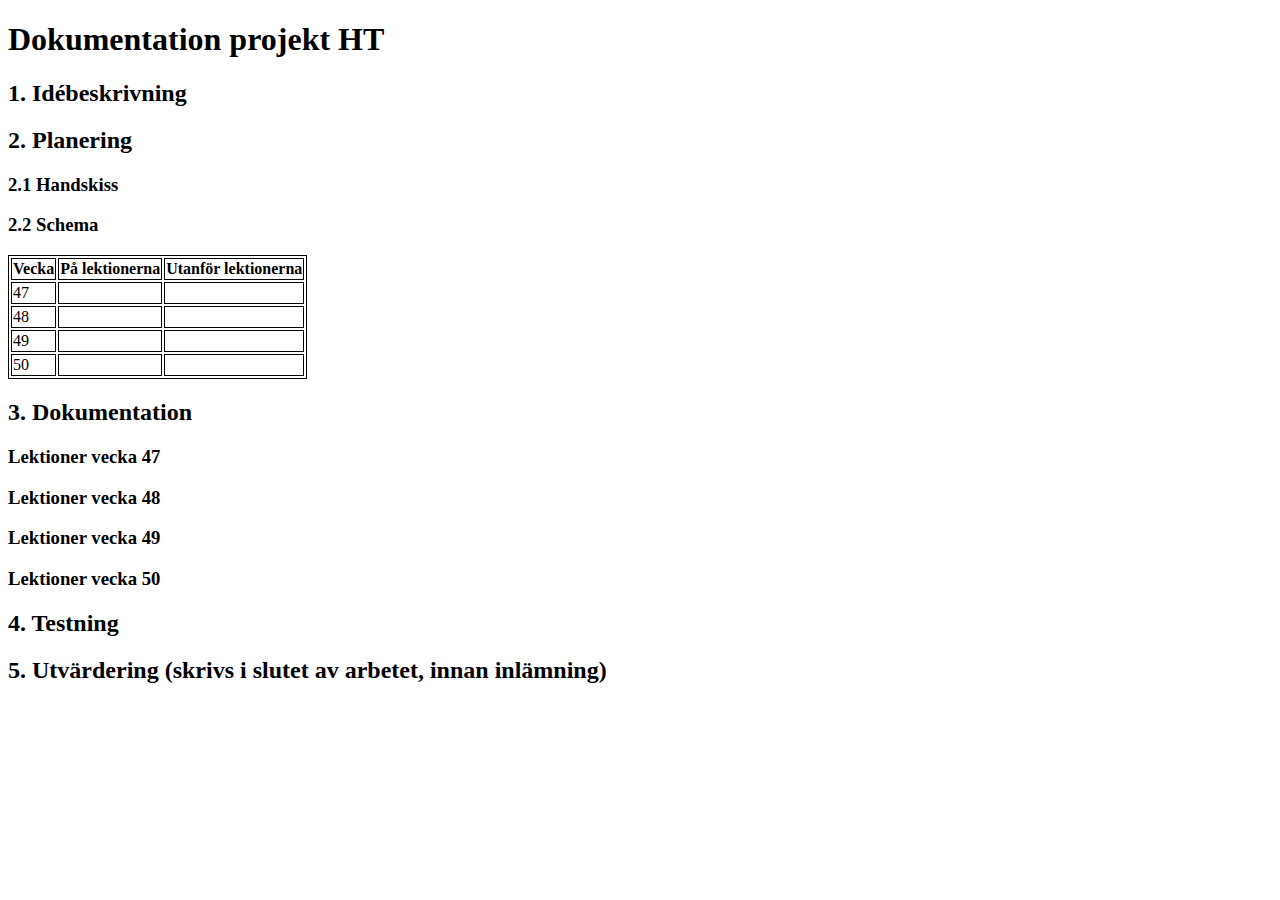
==== misc/dokumentation.html @ 234d7f57 "Gjorde en skiss samt började lägga in bilder och text i html dokumentet. Ska börja med lite css näst" ====
<!-- Se den kommenterade texten i detta html-dokument för att se exempel och förklaringar på hur dokumentationen ska vara uppbyggd. -->

<!-- Länka till detta planeringsdokument i footern till din hemsida. -->

<!DOCTYPE html>
<html lang="en">
<head>
    <meta charset="UTF-8">
    <meta name="viewport" content="width=device-width, initial-scale=1.0">
    <meta http-equiv="X-UA-Compatible" content="ie=edge">
    <title>Dokumentation projekt HT</title>

    <style>
        table, td, th {
            border: 1px solid black
        }
    </style>

</head>
<body>

    <h1>Dokumentation projekt HT</h1>

    <h2>1. Idébeskrivning</h2>
    <!-- Vad ska du göra? Vilken är din målgrupp? Om du utvecklar en tidigare sida; Vad ska du förändra/utveckla? -->

    <h2>2. Planering</h2>

    <h3>2.1 Handskiss</h3>
    <!-- Här lägger du en bild på din handskiss av layouten. Viktigt att du beskriver vilka boxelement som ska användas. Visa även hur du tänker med ditt grid (Hur många kolumner?) -->

    <h3>2.2 Schema</h3>
    <!-- Vad ska du göra när? Inte för detaljerat. -->

    <table>
        <tr>
            <th>Vecka</th><th>På lektionerna</th><th>Utanför lektionerna</th>
        </tr>

        <tr>
            <td>47</td>
            <td>
            <!-- Vad görs på lektionerna vecka 47? -->
            </td>
            <td>
            <!-- Vad görs utanför lektionerna vecka 47? -->
            </td>
        </tr>

        <tr>          
            <td>48</td>
            <td>
            <!-- Vad görs på lektionerna vecka 48? -->
            </td>
            <td>
            <!-- Vad görs utanför lektionerna vecka 48? -->
            </td>
        </tr>

        <tr>          
            <td>49</td>
            <td>
            <!-- Vad görs på lektionerna vecka 49? -->
            </td>
            <td>
            <!-- Vad görs utanför lektionerna vecka 49? -->
            </td>
        </tr>

        <tr>           
            <td>50</td>
            <td>
            <!-- Vad görs på lektionen vecka 50? -->
            </td>
            <td>
            <!-- Vad görs utanför lektionen vecka 50? -->
            </td>
        </tr>

    </table>


    <h2>3. Dokumentation</h2>
    <!-- Här skriver du efter varje lektion. Vad har jag gjort? Vad gick bra? Vad gick mindre bra? Vad ska jag tänka på till nästa gång? -->

    <h3>Lektioner vecka 47</h3>
    <!-- Fyll på med dokumentation här. --> 

    <h3>Lektioner vecka 48</h3>
    <!-- Fyll på med dokumentation här. -->

    <h3>Lektioner vecka 49</h3>
    <!-- Fyll på med dokumentation här. -->

    <h3>Lektioner vecka 50</h3>
    <!-- Fyll på med dokumentation här. -->


    <h2>4. Testning</h2>
    <!-- Testa i Chrome + Firefox eller Safari (på både dator och mobil). Skiljer sig resultatet? Har du behövt anpassa ditt kod/innehåll efter de olika webbläsarna? Hur gick valideringen? Vad säger contrastchecker.com om text/bakgrundsfärg? -->

    <h2>5. Utvärdering (skrivs i slutet av arbetet, innan inlämning)</h2>
    <!-- Ex: Vad gick bra/mindre bra? (i arbetet/din förmåga).
    Nyanserat: "hur hade det blivit om jag istället hade...?"
    Konkreta förbättringsförslag i produkt + process. -->

</body>
</html>
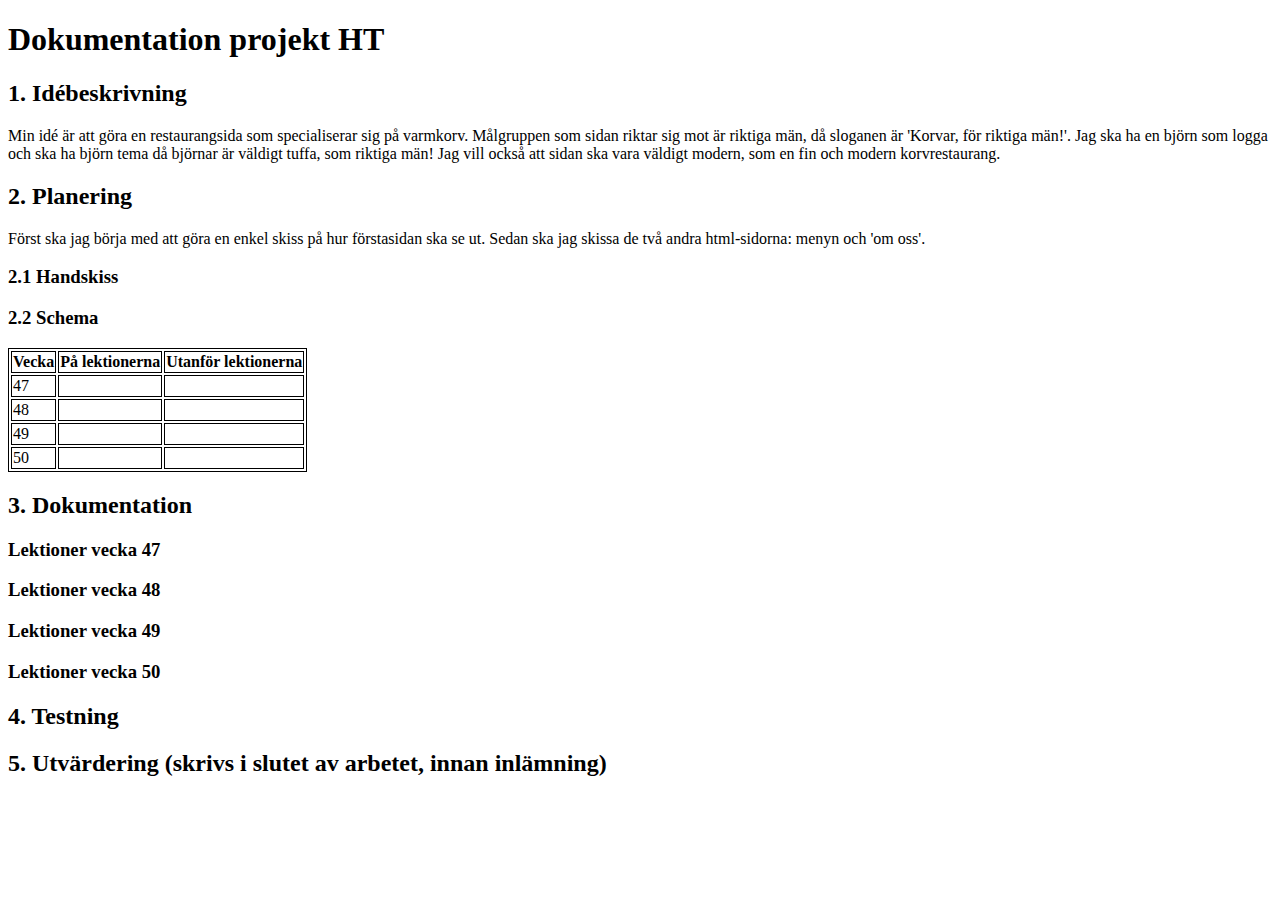
==== commit a26849b8: "Idag blev jag färdig med min sida" ====
--- a/misc/dokumentation.html
+++ b/misc/dokumentation.html
@@ -21,10 +21,11 @@
 
     <h1>Dokumentation projekt HT</h1>
 
-    <h2>1. Idébeskrivning</h2>
+    <h2>1. Idébeskrivning</h2> 
     <!-- Vad ska du göra? Vilken är din målgrupp? Om du utvecklar en tidigare sida; Vad ska du förändra/utveckla? -->
-
+    Min idé är att göra en restaurangsida som specialiserar sig på varmkorv. Målgruppen som sidan riktar sig mot är riktiga män, då sloganen är 'Korvar, för riktiga män!'. Jag ska ha en björn som logga och ska ha björn tema då björnar är väldigt tuffa, som riktiga män! Jag vill också att sidan ska vara väldigt modern, som en fin och modern korvrestaurang.
     <h2>2. Planering</h2>
+    Först ska jag börja med att göra en enkel skiss på hur förstasidan ska se ut. Sedan ska jag skissa de två andra html-sidorna: menyn och 'om oss'.
 
     <h3>2.1 Handskiss</h3>
     <!-- Här lägger du en bild på din handskiss av layouten. Viktigt att du beskriver vilka boxelement som ska användas. Visa även hur du tänker med ditt grid (Hur många kolumner?) -->
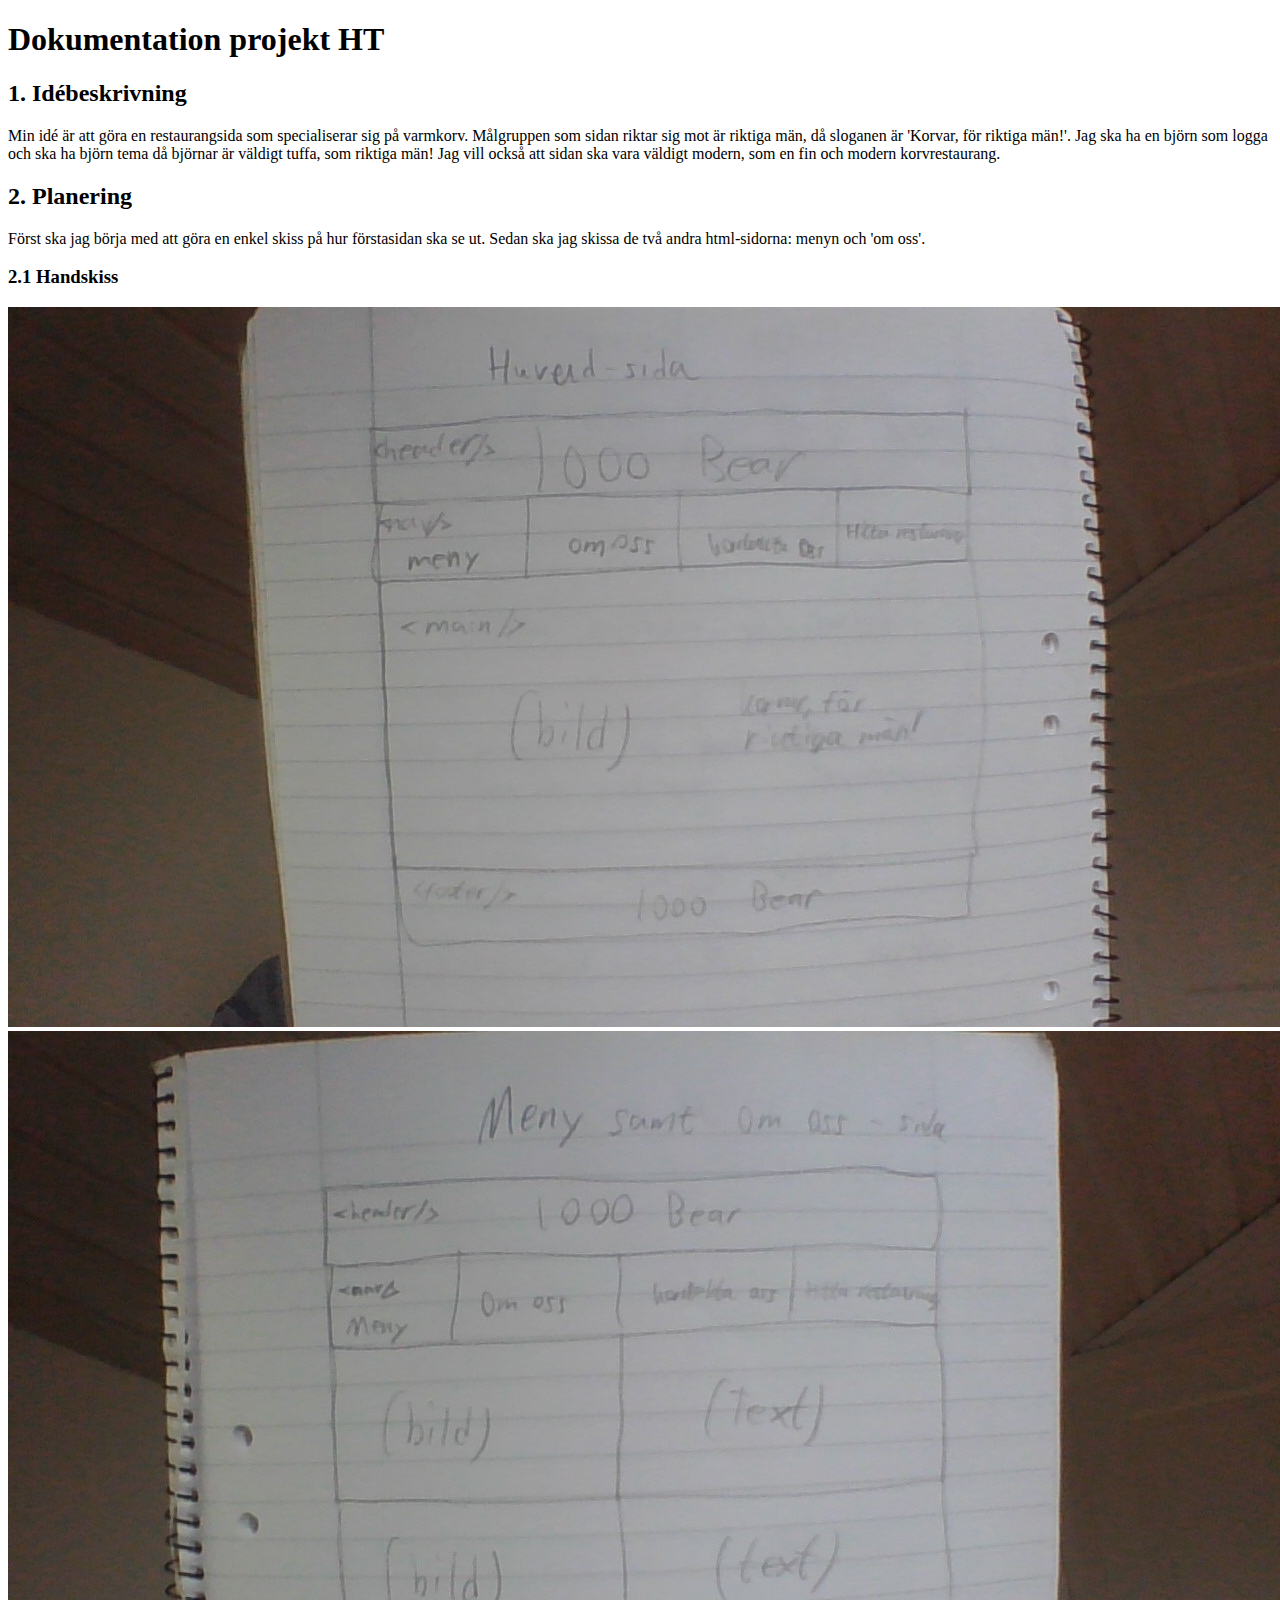
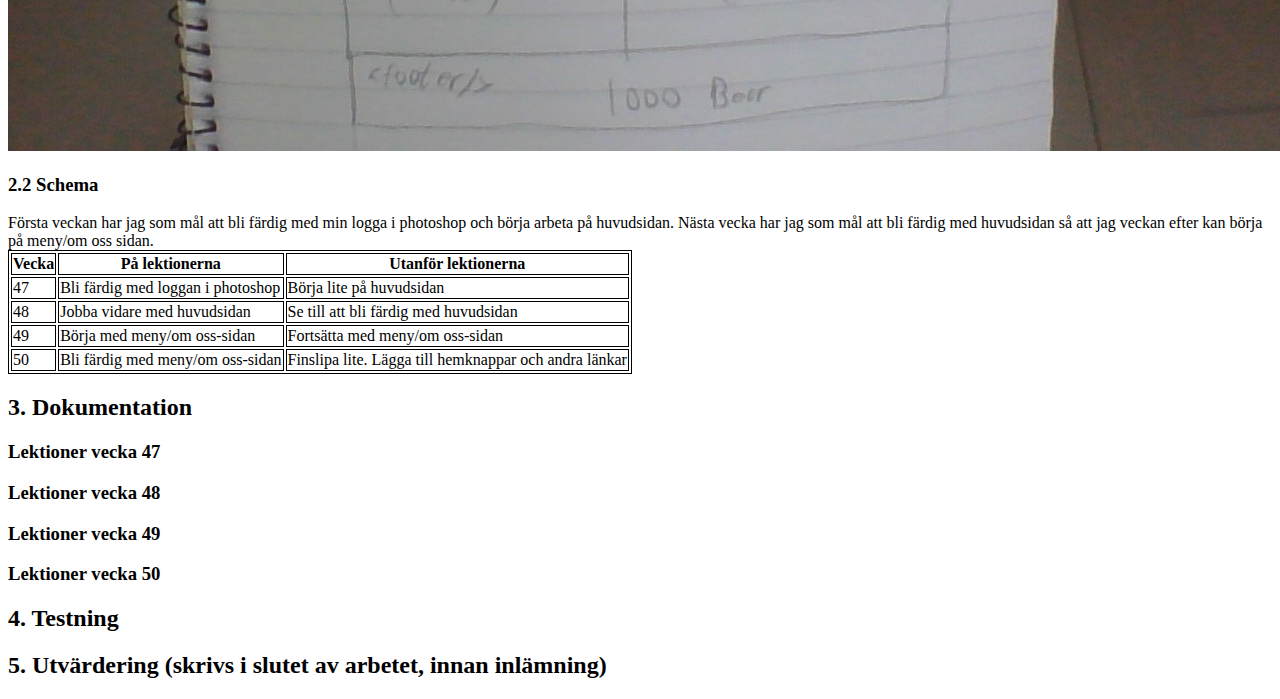
==== commit c457b045: "Jobbade med dokumentationen" ====
--- a/misc/dokumentation.html
+++ b/misc/dokumentation.html
@@ -28,10 +28,14 @@
     Först ska jag börja med att göra en enkel skiss på hur förstasidan ska se ut. Sedan ska jag skissa de två andra html-sidorna: menyn och 'om oss'.
 
     <h3>2.1 Handskiss</h3>
+    
     <!-- Här lägger du en bild på din handskiss av layouten. Viktigt att du beskriver vilka boxelement som ska användas. Visa även hur du tänker med ditt grid (Hur många kolumner?) -->
+    <img src="skisser/huvud-skiss.jpg" alt="skiss på huvudsidan">
+    <img src="skisser/nav-skiss.jpg" alt="skiss på menysidan samt om oss-sidan">
 
     <h3>2.2 Schema</h3>
     <!-- Vad ska du göra när? Inte för detaljerat. -->
+    Första veckan har jag som mål att bli färdig med min logga i photoshop och börja arbeta på huvudsidan. Nästa vecka har jag som mål att bli färdig med huvudsidan så att jag veckan efter kan börja på meny/om oss sidan.
 
     <table>
         <tr>
@@ -42,9 +46,12 @@
             <td>47</td>
             <td>
             <!-- Vad görs på lektionerna vecka 47? -->
+            Bli färdig med loggan i photoshop
+        
             </td>
             <td>
             <!-- Vad görs utanför lektionerna vecka 47? -->
+            Börja lite på huvudsidan
             </td>
         </tr>
 
@@ -52,9 +59,11 @@
             <td>48</td>
             <td>
             <!-- Vad görs på lektionerna vecka 48? -->
+            Jobba vidare med huvudsidan
             </td>
             <td>
             <!-- Vad görs utanför lektionerna vecka 48? -->
+            Se till att bli färdig med huvudsidan
             </td>
         </tr>
 
@@ -62,9 +71,12 @@
             <td>49</td>
             <td>
             <!-- Vad görs på lektionerna vecka 49? -->
+            Börja med meny/om oss-sidan
+
             </td>
             <td>
             <!-- Vad görs utanför lektionerna vecka 49? -->
+            Fortsätta med meny/om oss-sidan
             </td>
         </tr>
 
@@ -72,9 +84,11 @@
             <td>50</td>
             <td>
             <!-- Vad görs på lektionen vecka 50? -->
+            Bli färdig med meny/om oss-sidan
             </td>
             <td>
             <!-- Vad görs utanför lektionen vecka 50? -->
+            Finslipa lite. Lägga till hemknappar och andra länkar
             </td>
         </tr>
 
@@ -86,6 +100,7 @@
 
     <h3>Lektioner vecka 47</h3>
     <!-- Fyll på med dokumentation här. --> 
+    
 
     <h3>Lektioner vecka 48</h3>
     <!-- Fyll på med dokumentation här. -->
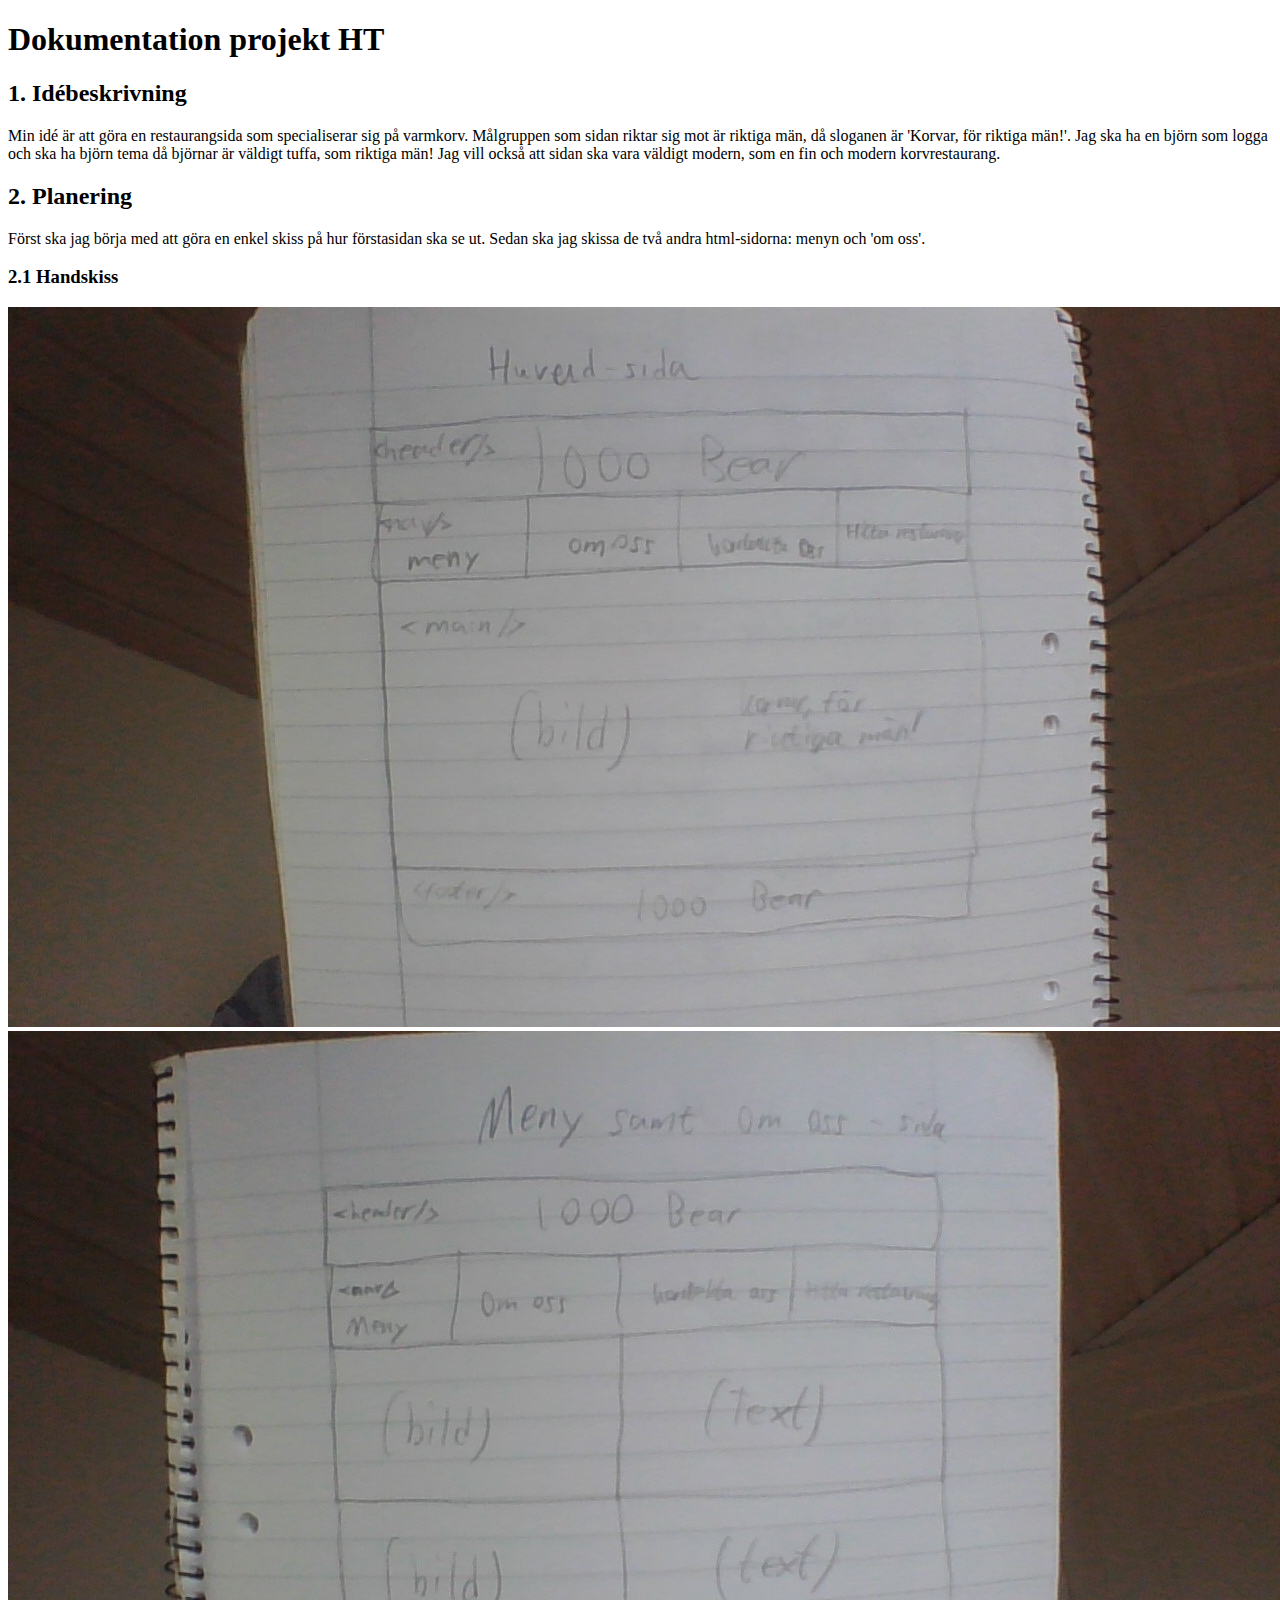
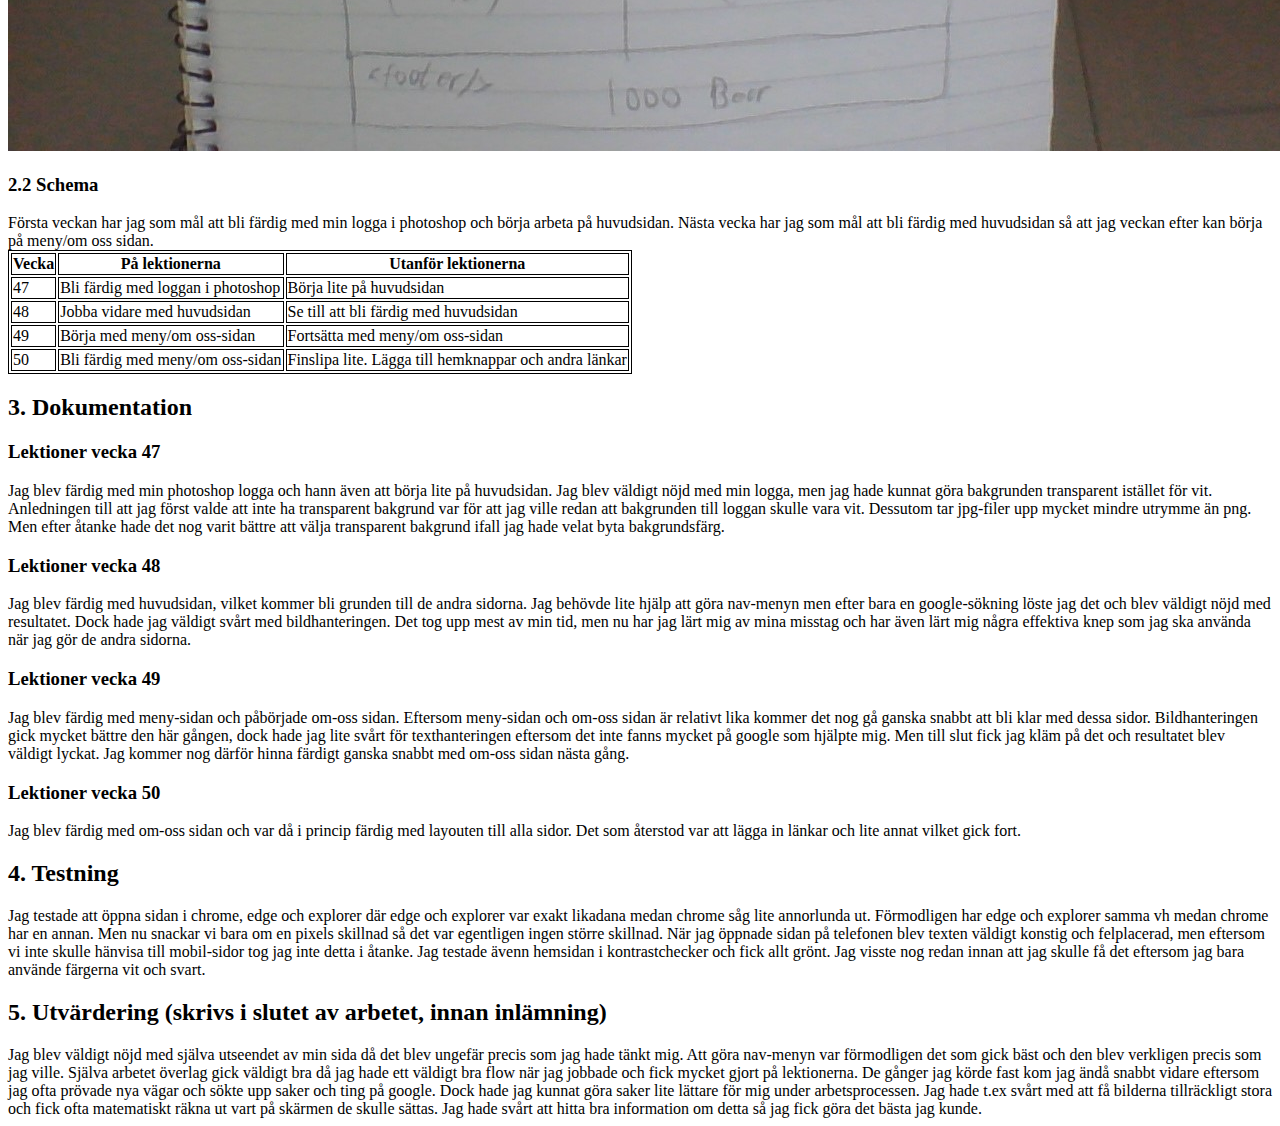
==== commit 31f8a6ce: "Skrev dokumentation och utvärdering" ====
--- a/misc/dokumentation.html
+++ b/misc/dokumentation.html
@@ -100,25 +100,30 @@
 
     <h3>Lektioner vecka 47</h3>
     <!-- Fyll på med dokumentation här. --> 
-    
+    Jag blev färdig med min photoshop logga och hann även att börja lite på huvudsidan. Jag blev väldigt nöjd med min logga, men jag hade kunnat göra bakgrunden transparent istället för vit. Anledningen till att jag först valde att inte ha transparent bakgrund var för att jag ville redan att bakgrunden till loggan skulle vara vit. Dessutom tar jpg-filer upp mycket mindre utrymme än png. Men efter åtanke hade det nog varit bättre att välja transparent bakgrund ifall jag hade velat byta bakgrundsfärg.
 
     <h3>Lektioner vecka 48</h3>
     <!-- Fyll på med dokumentation här. -->
+    Jag blev färdig med huvudsidan, vilket kommer bli grunden till de andra sidorna. Jag behövde lite hjälp att göra nav-menyn men efter bara en google-sökning löste jag det och blev väldigt nöjd med resultatet. Dock hade jag väldigt svårt med bildhanteringen. Det tog upp mest av min tid, men nu har jag lärt mig av mina misstag och har även lärt mig några effektiva knep som jag ska använda när jag gör de andra sidorna.
 
     <h3>Lektioner vecka 49</h3>
     <!-- Fyll på med dokumentation här. -->
+    Jag blev färdig med meny-sidan och påbörjade om-oss sidan. Eftersom meny-sidan och om-oss sidan är relativt lika kommer det nog gå ganska snabbt att bli klar med dessa sidor. Bildhanteringen gick mycket bättre den här gången, dock hade jag lite svårt för texthanteringen eftersom det inte fanns mycket på google som hjälpte mig. Men till slut fick jag kläm på det och resultatet blev väldigt lyckat. Jag kommer nog därför hinna färdigt ganska snabbt med om-oss sidan nästa gång.
 
     <h3>Lektioner vecka 50</h3>
     <!-- Fyll på med dokumentation här. -->
+    Jag blev färdig med om-oss sidan och var då i princip färdig med layouten till alla sidor. Det som återstod var att lägga in länkar och lite annat vilket gick fort.
 
 
     <h2>4. Testning</h2>
     <!-- Testa i Chrome + Firefox eller Safari (på både dator och mobil). Skiljer sig resultatet? Har du behövt anpassa ditt kod/innehåll efter de olika webbläsarna? Hur gick valideringen? Vad säger contrastchecker.com om text/bakgrundsfärg? -->
+    Jag testade att öppna sidan i chrome, edge och explorer där edge och explorer var exakt likadana medan chrome såg lite annorlunda ut. Förmodligen har edge och explorer samma vh medan chrome har en annan. Men nu snackar vi bara om en pixels skillnad så det var egentligen ingen större skillnad. När jag öppnade sidan på telefonen blev texten väldigt konstig och felplacerad, men eftersom vi inte skulle hänvisa till mobil-sidor tog jag inte detta i åtanke. Jag testade ävenn hemsidan i kontrastchecker och fick allt grönt. Jag visste nog redan innan att jag skulle få det eftersom jag bara använde färgerna vit och svart.
 
     <h2>5. Utvärdering (skrivs i slutet av arbetet, innan inlämning)</h2>
     <!-- Ex: Vad gick bra/mindre bra? (i arbetet/din förmåga).
     Nyanserat: "hur hade det blivit om jag istället hade...?"
     Konkreta förbättringsförslag i produkt + process. -->
+     Jag blev väldigt nöjd med själva utseendet av min sida då det blev ungefär precis som jag hade tänkt mig. Att göra nav-menyn var förmodligen det som gick bäst och den blev verkligen precis som jag ville. Själva arbetet överlag gick väldigt bra då jag hade ett väldigt bra flow när jag jobbade och fick mycket gjort på lektionerna. De gånger jag körde fast kom jag ändå snabbt vidare eftersom jag ofta prövade nya vägar och sökte upp saker och ting på google. Dock hade jag kunnat göra saker lite lättare för mig under arbetsprocessen. Jag hade t.ex svårt med att få bilderna tillräckligt stora och fick ofta matematiskt räkna ut vart på skärmen de skulle sättas. Jag hade svårt att hitta bra information om detta så jag fick göra det bästa jag kunde.
 
 </body>
 </html>
